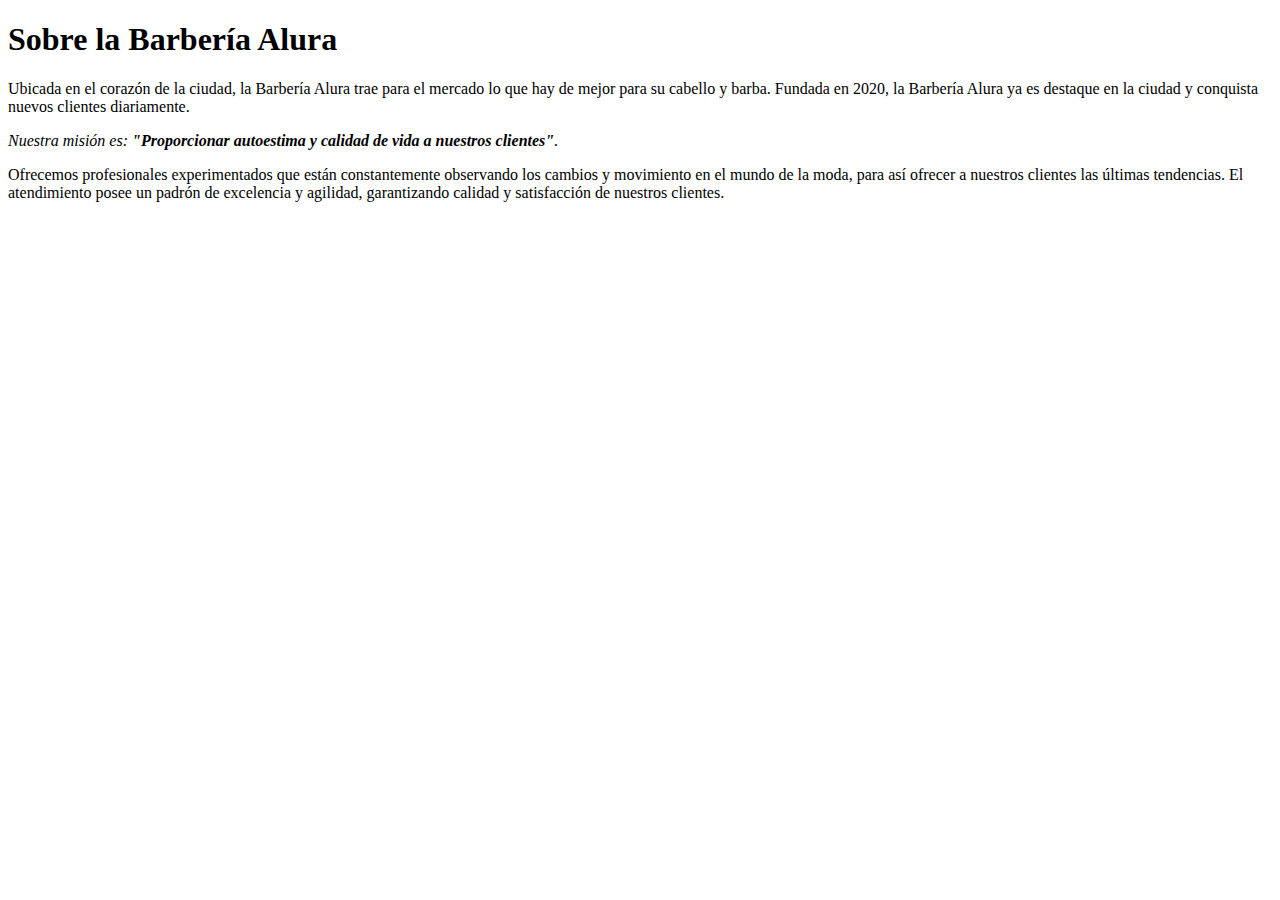
==== index.html @ d064d5b8 "Esqueleto de la pagina" ====
<!DOCTYPE html>
<html lang="en">

<head>
    <meta charset="UTF-8">
    <meta name="viewport" content="width=device-width, initial-scale=1.0">
    <title>Document</title>
</head>

<body>
    <h1>Sobre la Barbería Alura</h1>
    <p>Ubicada en el corazón de la ciudad, la Barbería Alura trae para el mercado lo que hay de mejor para su cabello y barba. Fundada en 2020, la Barbería Alura ya es destaque en la ciudad y conquista nuevos clientes diariamente.
    </p>

    <p><em>Nuestra misión es: <strong>"Proporcionar autoestima y calidad de vida a nuestros clientes"</strong>.</em></p>

    <p>Ofrecemos profesionales experimentados que están constantemente observando los cambios y movimiento en el mundo de la moda, para así ofrecer a nuestros clientes las últimas tendencias. El atendimiento posee un padrón de excelencia y agilidad, garantizando calidad y satisfacción de nuestros clientes.
    </p>
</body>

</html>
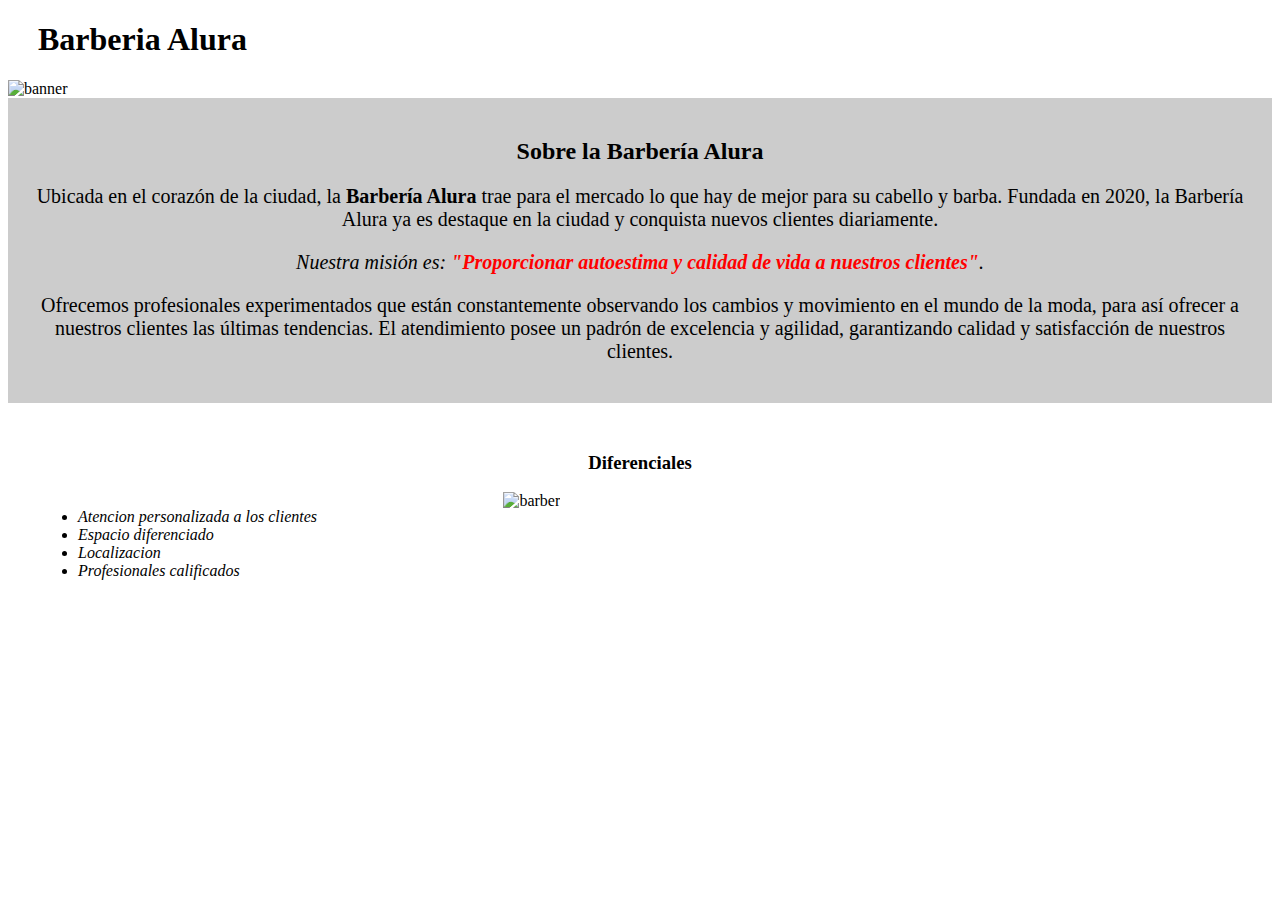
==== commit 2aa7d804: "estilos para titulos" ====
--- a/index.html
+++ b/index.html
@@ -1,21 +1,44 @@
 <!DOCTYPE html>
-<html lang="en">
+<html lang="es">
 
 <head>
     <meta charset="UTF-8">
     <meta name="viewport" content="width=device-width, initial-scale=1.0">
-    <title>Document</title>
+    <link rel="stylesheet" href="style.css">
+    <title>Barberia Alura</title>
 </head>
 
 <body>
-    <h1>Sobre la Barbería Alura</h1>
-    <p>Ubicada en el corazón de la ciudad, la Barbería Alura trae para el mercado lo que hay de mejor para su cabello y barba. Fundada en 2020, la Barbería Alura ya es destaque en la ciudad y conquista nuevos clientes diariamente.
-    </p>
+    <div>
+        <header>
+            <h1 class="titulo-principal">Barberia Alura</h1>
+        </header>
+    </div>
+    <img id="banner" src="https://media.istockphoto.com/id/1097864098/vector/barber-shop-sign-label-hairdressing-salon-logo-poster-print-vintage-classic-style-vector.jpg?s=612x612&w=0&k=20&c=DPxsllYXEgMGXGx2v-W5Icm2DfVokoYQN9I70bxxS78=" alt="banner" srcset="">
 
-    <p><em>Nuestra misión es: <strong>"Proporcionar autoestima y calidad de vida a nuestros clientes"</strong>.</em></p>
+    <div class="principal">
+        <h2 class="titulo-centralizado">Sobre la Barbería Alura</h2>
+        <p>Ubicada en el corazón de la ciudad, la <strong>Barbería Alura</strong> trae para el mercado lo que hay de mejor para su cabello y barba. Fundada en 2020, la Barbería Alura ya es destaque en la ciudad y conquista nuevos clientes diariamente.
+        </p>
 
-    <p>Ofrecemos profesionales experimentados que están constantemente observando los cambios y movimiento en el mundo de la moda, para así ofrecer a nuestros clientes las últimas tendencias. El atendimiento posee un padrón de excelencia y agilidad, garantizando calidad y satisfacción de nuestros clientes.
-    </p>
+        <p id="mision"><em>Nuestra misión es: <strong>"Proporcionar autoestima y calidad de vida a nuestros clientes"</strong>.</em></p>
+
+        <p>Ofrecemos profesionales experimentados que están constantemente observando los cambios y movimiento en el mundo de la moda, para así ofrecer a nuestros clientes las últimas tendencias. El atendimiento posee un padrón de excelencia y agilidad, garantizando calidad y satisfacción de nuestros clientes.
+        </p>
+    </div>
+
+    <div class="diferenciales">
+        <h3  class="titulo-centralizado">Diferenciales</h3>
+        <ul>
+            <li class="items">Atencion personalizada a los clientes</li>
+            <li class="items">Espacio diferenciado</li>
+            <li class="items">Localizacion</li>
+            <li class="items">Profesionales calificados</li>
+        </ul>
+
+        <img src="https://nationaltoday.com/wp-content/uploads/2022/02/Barbers-Day-1200x834.jpg" alt="barber" class="imgDiferenciales">
+    </div>
+    
 </body>
 
 </html>--- a/style.css
+++ b/style.css
@@ -0,0 +1,58 @@
+
+body{
+
+}
+.titulo-centralizado{
+    text-align: center;
+  
+}
+
+p{
+    font-size: 20px;
+    text-align: center;
+
+}
+
+em strong{
+    color: #ff0000;
+}
+
+#mision{
+    font-size: 20px;
+}
+
+.titulo-principal{
+    padding-left: 30px;
+}
+
+#banner{
+    width: 100%;
+  
+}
+
+.principal{
+    background:  #CCCCCC; 
+    padding: 20px;
+}
+
+.diferenciales{
+    background: #FFFFFF;
+    padding: 30px;
+}
+
+
+.items{
+    font-style:italic;
+}
+
+ul{
+    display: inline-block;
+    vertical-align: top;
+    width: 20%;
+    margin-right: 15%;
+}
+
+.imgDiferenciales{
+    width: 50%;
+
+}